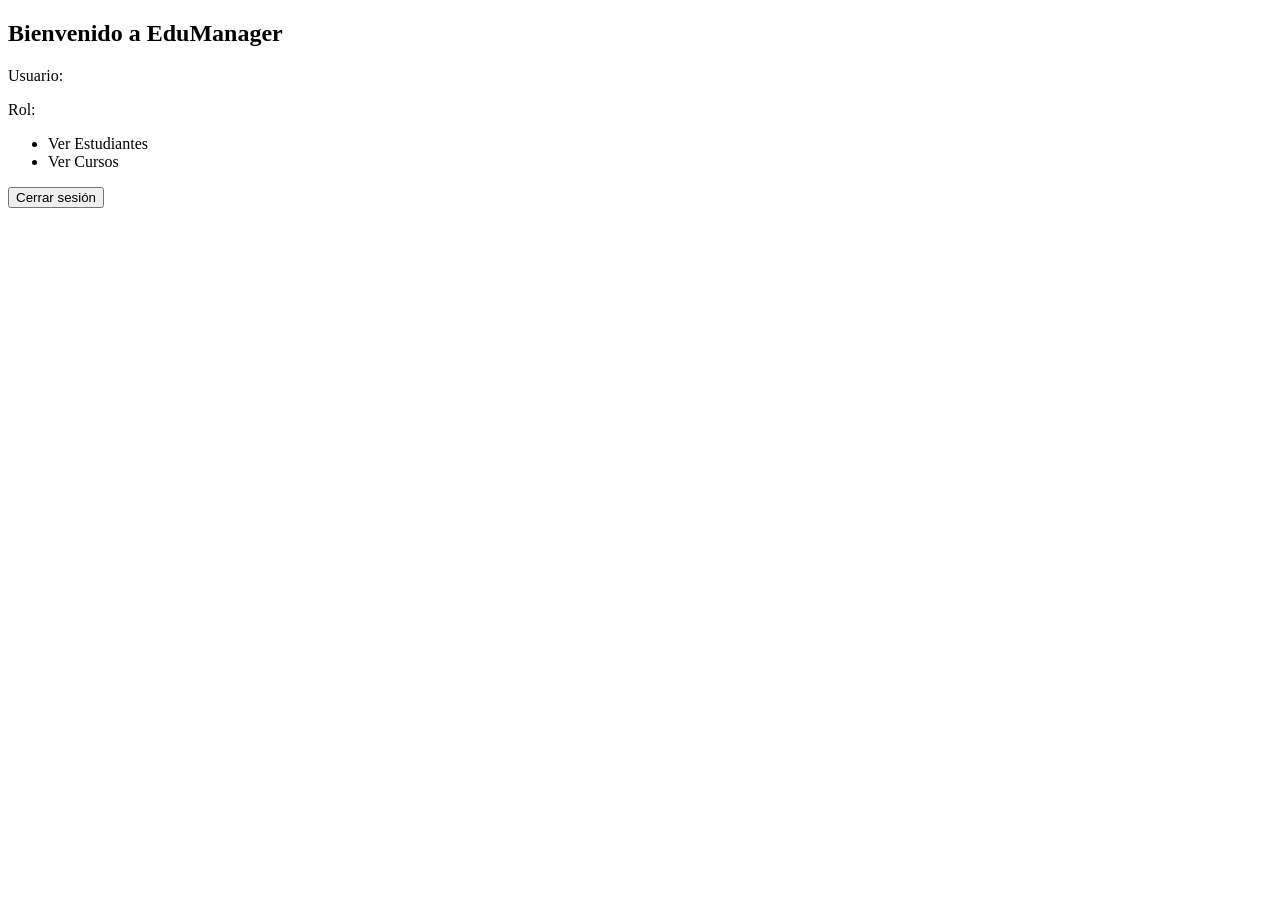
==== src/main/resources/templates/index.html @ adfa1fdc "Estructura base hasta la leccion 4 de proyecto modulo6 EduManager" ====
<!DOCTYPE html>
<html xmlns:th="http://www.thymeleaf.org"
      xmlns:sec="http://www.thymeleaf.org/extras/spring-security">
<head>
    <meta charset="UTF-8">
    <title>Inicio - EduManager</title>
</head>
<body>

    <h2>Bienvenido a EduManager</h2>

    <p>Usuario: <strong sec:authentication="name"></strong></p>
    <p>Rol: <strong sec:authentication="authorities"></strong></p>

    <nav>
        <ul>
            <li><a th:href="@{/estudiantes}">Ver Estudiantes</a></li>
            <li><a th:href="@{/cursos}">Ver Cursos</a></li>
        </ul>
    </nav>

    <form th:action="@{/logout}" method="post">
        <button type="submit">Cerrar sesión</button>
    </form>

</body>
</html>
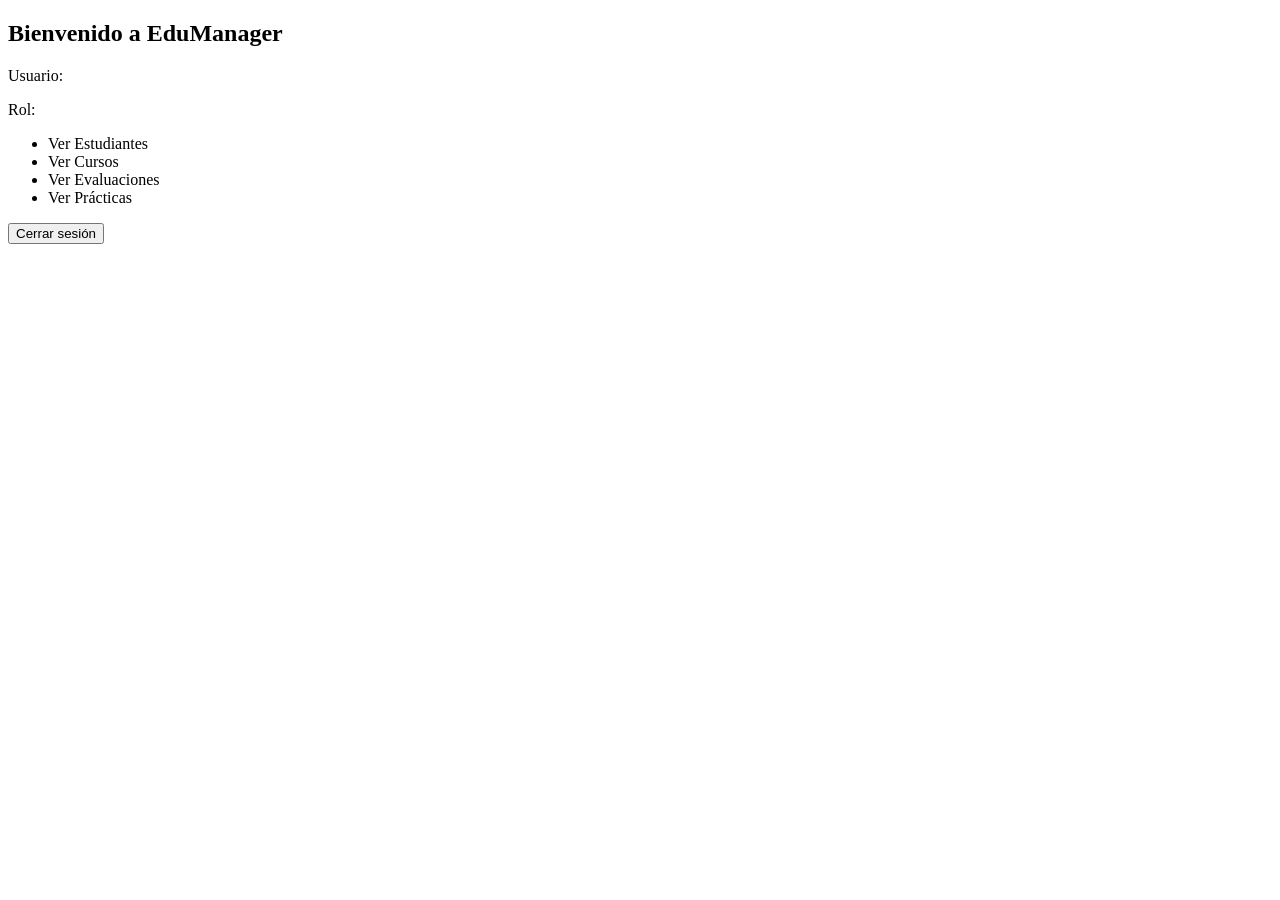
==== commit 10c6eb05: "proyecto completo - evaluaciones, practicas y JWT" ====
--- a/src/main/resources/templates/index.html
+++ b/src/main/resources/templates/index.html
@@ -16,6 +16,8 @@
         <ul>
             <li><a th:href="@{/estudiantes}">Ver Estudiantes</a></li>
             <li><a th:href="@{/cursos}">Ver Cursos</a></li>
+            <li><a th:href="@{/evaluaciones}">Ver Evaluaciones</a></li>
+            <li><a th:href="@{/practicas}">Ver Prácticas</a></li>
         </ul>
     </nav>
 
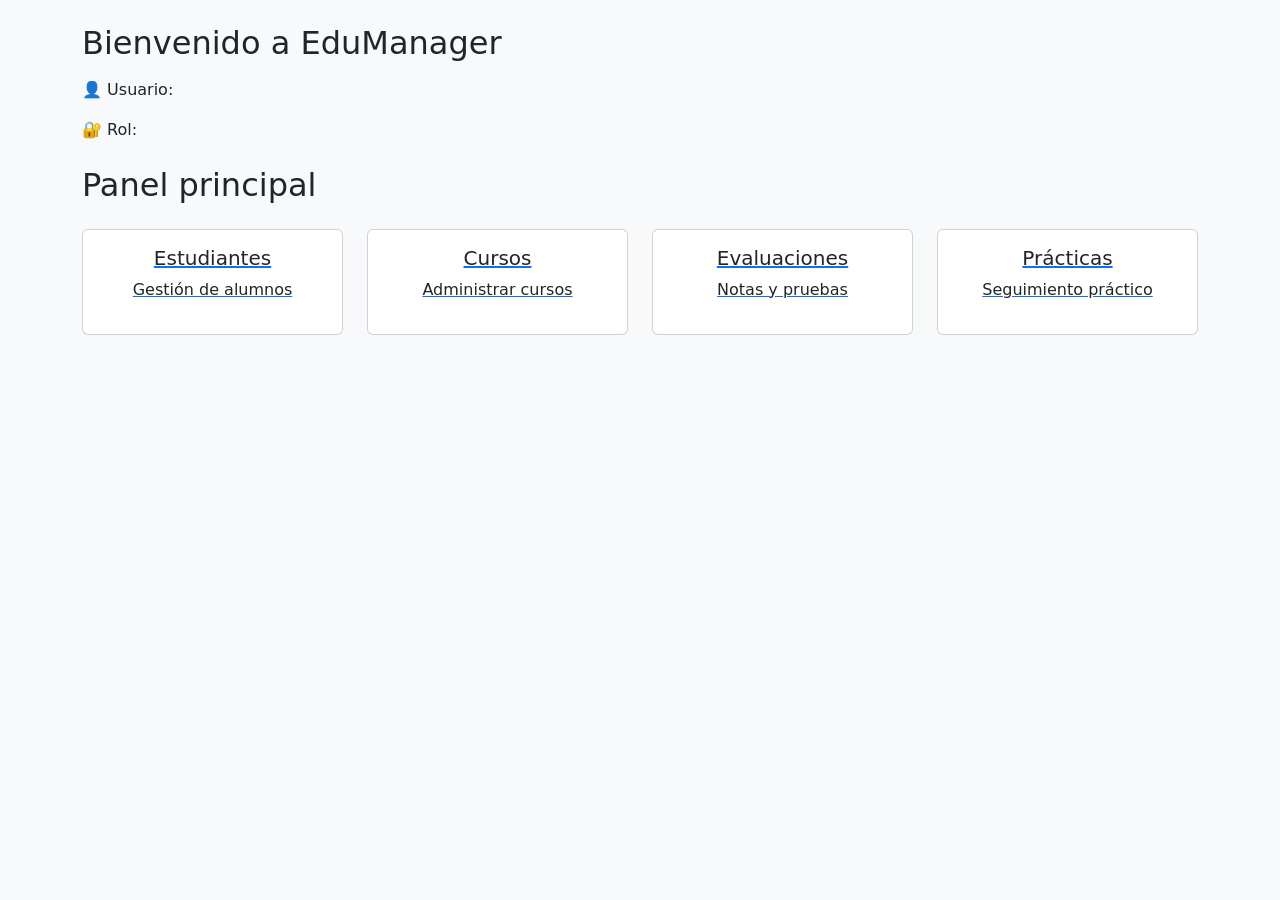
==== commit 77b87c9c: "mejora visual y compatibilidad, mejora de validaciones" ====
--- a/src/main/resources/templates/index.html
+++ b/src/main/resources/templates/index.html
@@ -1,29 +1,120 @@
+
 <!DOCTYPE html>
 <html xmlns:th="http://www.thymeleaf.org"
-      xmlns:sec="http://www.thymeleaf.org/extras/spring-security">
+	xmlns:sec="http://www.thymeleaf.org/extras/spring-security">
 <head>
-    <meta charset="UTF-8">
-    <title>Inicio - EduManager</title>
+<meta charset="UTF-8">
+<title>Inicio - EduManager</title>
+
+<!-- Bootstrap -->
+<link
+	href="https://cdn.jsdelivr.net/npm/bootstrap@5.3.3/dist/css/bootstrap.min.css"
+	rel="stylesheet">
+
+<!-- CSS propio -->
+<link rel="stylesheet" th:href="@{/css/styles.css}">
 </head>
-<body>
 
-    <h2>Bienvenido a EduManager</h2>
+<body class="bg-light">
 
-    <p>Usuario: <strong sec:authentication="name"></strong></p>
-    <p>Rol: <strong sec:authentication="authorities"></strong></p>
+	<!-- Navbar reutilizable -->
+	<div th:replace="~{fragments/navbar :: navbar}"></div>
 
-    <nav>
-        <ul>
-            <li><a th:href="@{/estudiantes}">Ver Estudiantes</a></li>
-            <li><a th:href="@{/cursos}">Ver Cursos</a></li>
-            <li><a th:href="@{/evaluaciones}">Ver Evaluaciones</a></li>
-            <li><a th:href="@{/practicas}">Ver Prácticas</a></li>
-        </ul>
-    </nav>
+	<div class="container mt-4">
 
-    <form th:action="@{/logout}" method="post">
-        <button type="submit">Cerrar sesión</button>
-    </form>
+		<!-- Bienvenida -->
+		<h2 class="mb-3">Bienvenido a EduManager</h2>
+
+		<div class="mb-4">
+			<p>
+				👤 Usuario: <strong sec:authentication="name"></strong>
+			</p>
+			<p>
+				🔐 Rol: <strong sec:authentication="authorities"></strong>
+			</p>
+		</div>
+
+		<!-- Menú principal -->
+		<div class="container-custom">
+
+			<h2 class="mb-4">Panel principal</h2>
+
+			<div class="row g-4">
+
+				<!-- ESTUDIANTES -->
+				<div class="col-12 col-sm-6 col-lg-3">
+					<a th:href="@{/estudiantes}" class="card-link">
+						<div class="card card-dashboard">
+
+							<div class="card-img estudiantes"></div>
+
+							<div class="card-body text-center">
+								<h5>Estudiantes</h5>
+								<p>Gestión de alumnos</p>
+							</div>
+
+						</div>
+					</a>
+				</div>
+
+				<!-- CURSOS -->
+				<div class="col-12 col-sm-6 col-lg-3">
+					<a th:href="@{/cursos}" class="card-link">
+						<div class="card card-dashboard">
+
+							<div class="card-img cursos"></div>
+
+							<div class="card-body text-center">
+								<h5>Cursos</h5>
+								<p>Administrar cursos</p>
+							</div>
+
+						</div>
+					</a>
+				</div>
+
+				<!-- EVALUACIONES -->
+				<div class="col-12 col-sm-6 col-lg-3">
+					<a th:href="@{/evaluaciones}" class="card-link">
+						<div class="card card-dashboard">
+
+							<div class="card-img evaluaciones"></div>
+
+							<div class="card-body text-center">
+								<h5>Evaluaciones</h5>
+								<p>Notas y pruebas</p>
+							</div>
+
+						</div>
+					</a>
+				</div>
+
+				<!-- PRACTICAS -->
+				<div class="col-12 col-sm-6 col-lg-3">
+					<a th:href="@{/practicas}" class="card-link">
+						<div class="card card-dashboard">
+
+							<div class="card-img practicas"></div>
+
+							<div class="card-body text-center">
+								<h5>Prácticas</h5>
+								<p>Seguimiento práctico</p>
+							</div>
+
+						</div>
+					</a>
+				</div>
+
+			</div>
+
+		</div>
+
+	</div>
+
+	<!-- Bootstrap JS -->
+	<script
+		src="https://cdn.jsdelivr.net/npm/bootstrap@5.3.3/dist/js/bootstrap.bundle.min.js"></script>
 
 </body>
-</html>+</html>
+
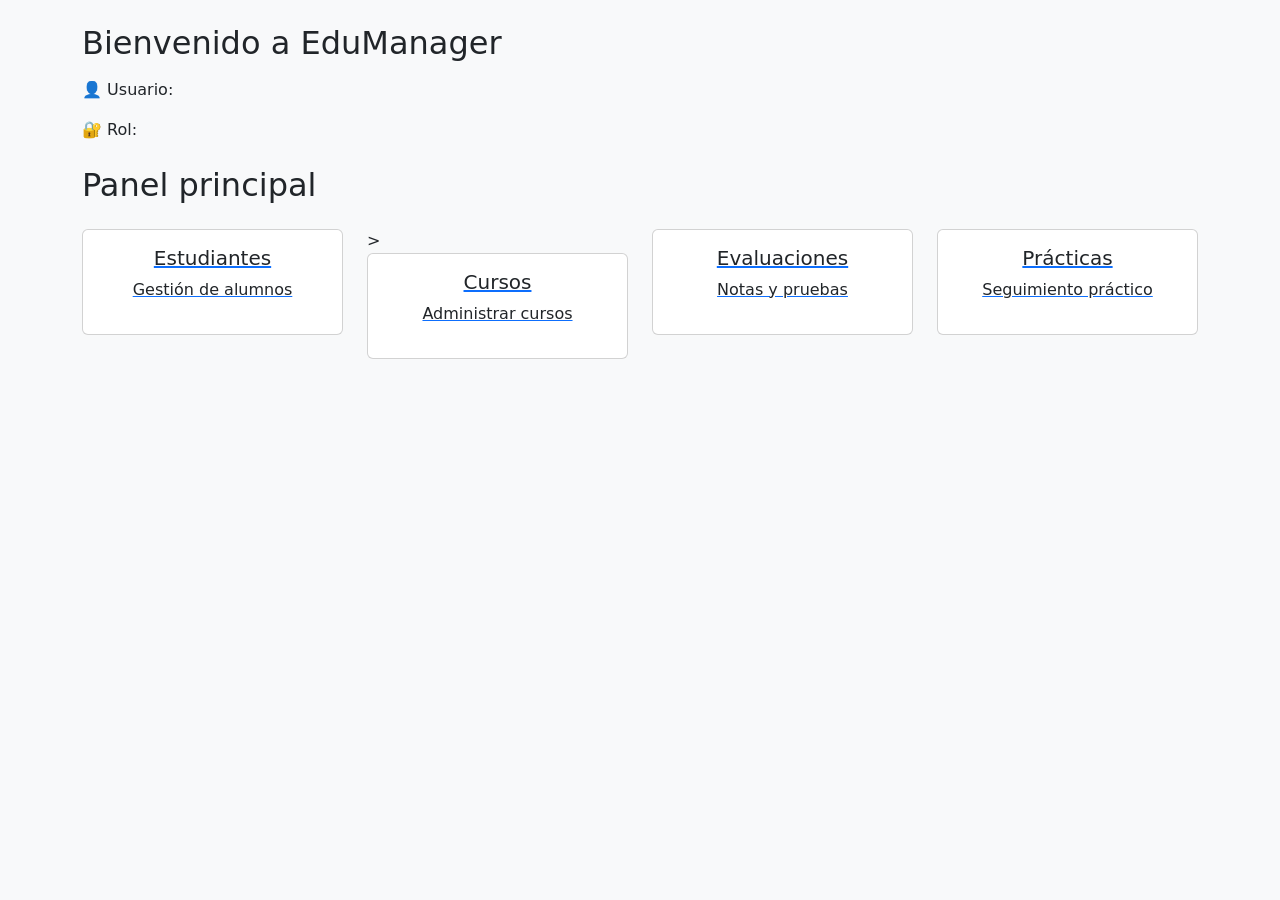
==== commit 6b0048ab: "Mejora de seguridad, codigo documentado, ReadMe mejorado" ====
--- a/src/main/resources/templates/index.html
+++ b/src/main/resources/templates/index.html
@@ -12,7 +12,8 @@
 	rel="stylesheet">
 
 <!-- CSS propio -->
-<link rel="stylesheet" th:href="@{/css/styles.css}">
+<link rel="stylesheet" th:href="@{/css/main.css}">
+<link rel="icon" type="image/svg+xml" th:href="@{/favicon.ico}">
 </head>
 
 <body class="bg-light">
@@ -58,7 +59,7 @@
 				</div>
 
 				<!-- CURSOS -->
-				<div class="col-12 col-sm-6 col-lg-3">
+				<div class="col-12 col-sm-6 col-lg-3" sec:authorize="hasRole('ADMIN')">>
 					<a th:href="@{/cursos}" class="card-link">
 						<div class="card card-dashboard">
 
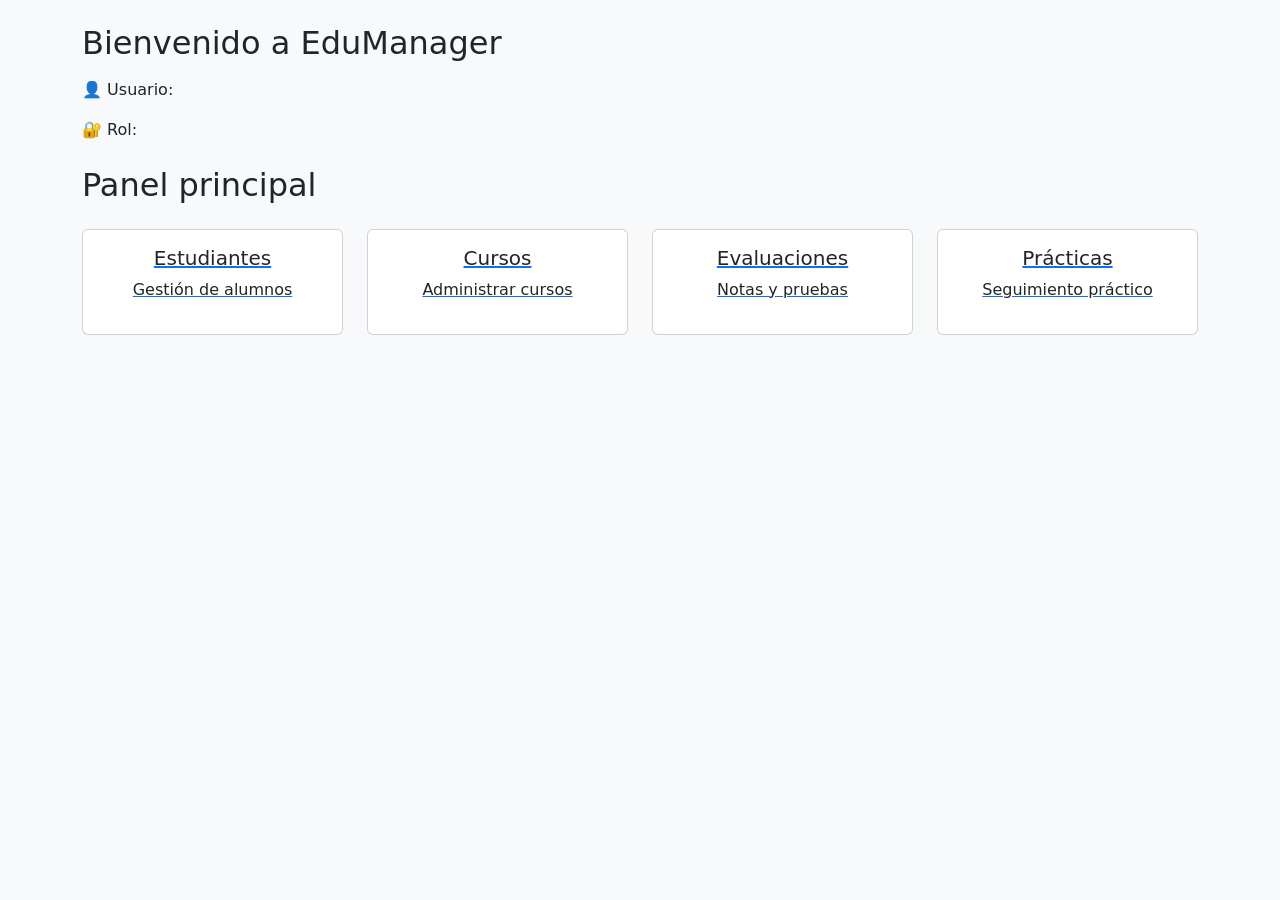
==== commit dfb39a43: "ultimos ajustes antes de entregar" ====
--- a/src/main/resources/templates/index.html
+++ b/src/main/resources/templates/index.html
@@ -59,7 +59,7 @@
 				</div>
 
 				<!-- CURSOS -->
-				<div class="col-12 col-sm-6 col-lg-3" sec:authorize="hasRole('ADMIN')">>
+				<div class="col-12 col-sm-6 col-lg-3" sec:authorize="hasRole('ADMIN')">
 					<a th:href="@{/cursos}" class="card-link">
 						<div class="card card-dashboard">
 
